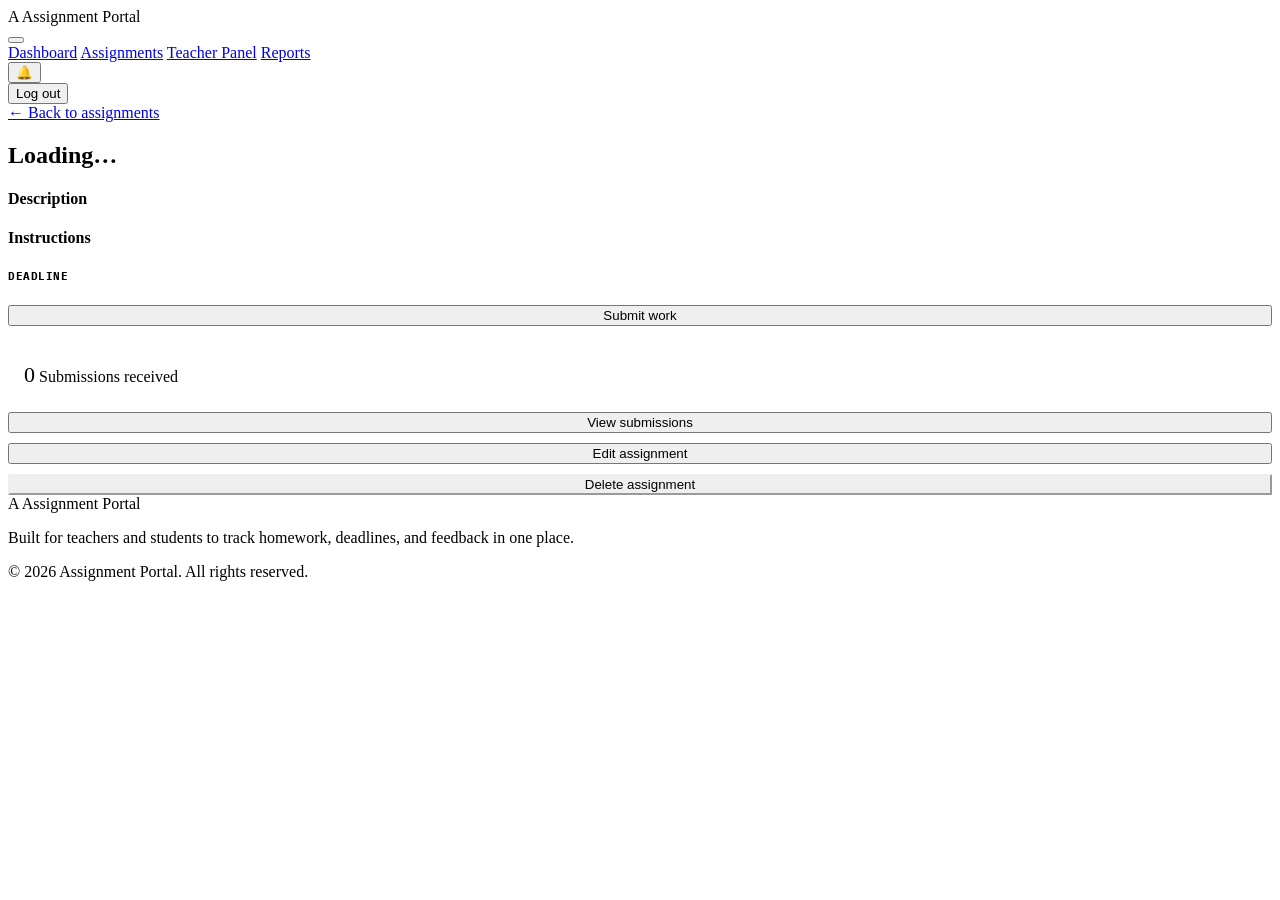
==== assignment-details.html @ 9335280c "Add files via upload" ====
<!DOCTYPE html>
<html lang="en">
<head>
<meta charset="UTF-8" />
<meta name="viewport" content="width=device-width, initial-scale=1.0" />
<title>Assignment Details — Assignment Portal</title>
<link href="https://fonts.googleapis.com/css2?family=Sora:wght@400;500;600;700;800&family=IBM+Plex+Mono:wght@400;500;600&family=Inter:wght@400;500;600;700&display=swap" rel="stylesheet">
<link rel="stylesheet" href="css/style.css" />
</head>
<body data-page="assignment-details">

<header class="topbar" id="topbar">
  <div class="topbar-inner">
    <div class="brand">
      <span class="brand-mark">A</span>
      <span class="brand-name">Assignment Portal</span>
    </div>
    <button class="nav-toggle" id="navToggle" aria-label="Menu" aria-expanded="false">
      <span></span><span></span><span></span>
    </button>
    <nav class="topbar-nav" id="topbarNav">
      <a href="dashboard.html" class="nav-item" data-nav="dashboard">Dashboard</a>
      <a href="assignments.html" class="nav-item" data-nav="assignments">Assignments</a>
      <a href="teacher-panel.html" class="nav-item" data-nav="teacher-panel" data-role="teacher-only">Teacher Panel</a>
      <a href="reports.html" class="nav-item" data-nav="reports">Reports</a>
    </nav>
    <div class="topbar-right">
      <div class="notif-wrap">
        <button class="notif-bell" id="notifBell">🔔<span class="notif-dot" id="notifDot" hidden></span></button>
        <div class="notif-dropdown" id="notifDropdown" hidden>
          <div class="notif-dropdown-head">Notifications</div>
          <div class="notif-list" id="notifList"></div>
        </div>
      </div>
      <span class="who" id="whoami"></span>
      <button class="btn-ghost" id="logoutBtn">Log out</button>
    </div>
  </div>
</header>

<main class="dash">
  <a href="assignments.html" class="back-link">← Back to assignments</a>

  <div class="details-layout">
    <div class="details-main">
      <span class="assign-subject" id="detailSubject"></span>
      <h2 id="detailTitle">Loading…</h2>

      <div class="details-block">
        <h4>Description</h4>
        <p id="detailDescription"></p>
      </div>
      <div class="details-block">
        <h4>Instructions</h4>
        <p id="detailInstructions"></p>
      </div>
      <div class="details-block" id="detailAttachmentWrap" hidden>
        <h4>Attached file</h4>
        <a id="detailAttachmentLink" class="attachment-chip" target="_blank" href="#"></a>
      </div>
    </div>

    <div class="details-side">
      <h4 style="font-family:'IBM Plex Mono',monospace; font-size:11px; text-transform:uppercase; letter-spacing:0.05em; color:var(--blue-600); margin:0 0 10px;">Deadline</h4>
      <div class="stat-value" id="detailDeadline" style="font-size:16px; margin-bottom:6px;"></div>
      <span class="countdown" id="detailCountdown"></span>

      <!-- ============ STUDENT PANEL ============ -->
      <div id="studentPanel" hidden style="margin-top: 22px; display:flex; flex-direction:column; gap:14px;">
        <div id="submissionStatusBlock" hidden>
          <h4 style="font-family:'IBM Plex Mono',monospace; font-size:11px; text-transform:uppercase; letter-spacing:0.05em; color:var(--blue-600); margin:0 0 8px;">Your submission</h4>
          <a id="submissionFileLink" class="file-link" target="_blank" href="#"></a>
          <p style="font-size:12px; color:var(--text-400); margin:4px 0 0;" id="submissionDate"></p>
        </div>
        <div id="remarkBlock" class="remark-box" hidden>
          <span class="remark-label">Teacher remark</span>
          <span class="grade-tag" id="remarkGrade"></span>
          <span id="remarkText"></span>
        </div>
        <button class="btn-primary" id="goSubmitBtn">Submit work</button>
      </div>

      <!-- ============ TEACHER PANEL ============ -->
      <div id="teacherPanel" hidden style="margin-top: 22px; display:flex; flex-direction:column; gap:10px;">
        <div class="stat-card" style="box-shadow:none; padding:14px 16px;">
          <span class="stat-value" id="submissionCount" style="font-size:22px;">0</span>
          <span class="stat-label">Submissions received</span>
        </div>
        <button class="btn-primary" id="viewSubmissionsBtn">View submissions</button>
        <button class="btn-secondary" id="editAssignmentBtn">Edit assignment</button>
        <button class="btn-secondary" id="deleteAssignmentBtn" style="color:var(--red-600); border-color:var(--red-100);">Delete assignment</button>
      </div>
    </div>
  </div>
</main>

<footer class="site-footer">
  <div class="footer-inner">
    <div class="footer-brand">
      <span class="brand-mark small">A</span>
      <span class="brand-name">Assignment Portal</span>
    </div>
    <p class="footer-text">Built for teachers and students to track homework, deadlines, and feedback in one place.</p>
    <p class="footer-copy">© 2026 Assignment Portal. All rights reserved.</p>
  </div>
</footer>

<script src="js/script.js"></script>
</body>
</html>
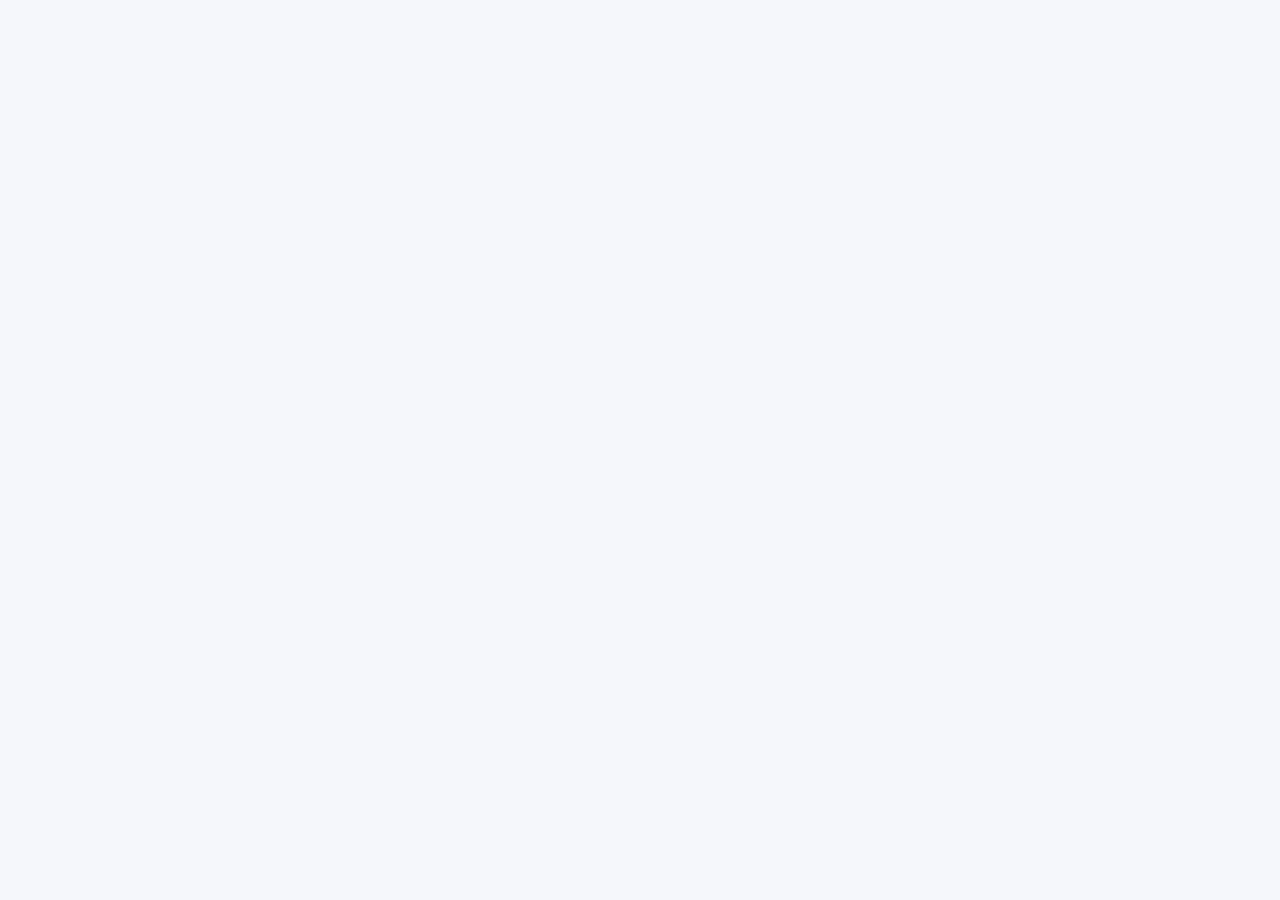
==== commit 5f335c53: "first upload" ====
--- a/assignment-details.html
+++ b/assignment-details.html
@@ -105,6 +105,7 @@
   </div>
 </footer>
 
+<script src="js/config.js"></script>
 <script src="js/script.js"></script>
 </body>
 </html>
--- a/css/style.css
+++ b/css/style.css
@@ -0,0 +1,1133 @@
+/* ===========================================================
+   Assignment Portal — professional LMS design
+   Palette: navy blue (authority, trust), white (clarity),
+   crimson red (deadlines, urgency, official seal accent).
+   Type: Sora for headings (confident, geometric — reads like
+   an institutional wordmark), Inter for body/UI, IBM Plex Mono
+   for dates/data (record-keeping feel).
+   Signature: corner "ribbon" tag on assignment cards showing
+   urgency — a nod to an official stamped document.
+   =========================================================== */
+
+:root {
+  --navy-900: #0b1f42;
+  --navy-800: #10294f;
+  --navy-700: #163461;
+  --blue-600: #2354a6;
+  --blue-500: #2f6fce;
+  --blue-100: #e7f0fc;
+  --blue-50:  #f2f6fd;
+  --red-600: #c8202e;
+  --red-500: #d63b47;
+  --red-100: #fbe6e8;
+  --white: #ffffff;
+  --gray-50: #f5f7fb;
+  --gray-100: #eef1f6;
+  --gray-200: #dfe4ec;
+  --text-900: #101a2e;
+  --text-600: #4b5872;
+  --text-400: #8b93a7;
+  --radius-sm: 6px;
+  --radius: 10px;
+  --radius-lg: 14px;
+  --shadow-card: 0 1px 2px rgba(16, 26, 46, 0.06), 0 6px 18px rgba(16, 26, 46, 0.07);
+  --shadow-modal: 0 24px 64px rgba(8, 16, 32, 0.38);
+  --shadow-btn: 0 2px 6px rgba(35, 84, 166, 0.28);
+}
+
+* { box-sizing: border-box; }
+
+/* The [hidden] attribute must always win over display:flex/grid rules below,
+   otherwise elements like .auth-shell and .modal-overlay stay visible and
+   overlap the rest of the page even when marked hidden. */
+[hidden] { display: none !important; }
+
+@media (prefers-reduced-motion: reduce) {
+  *, *::before, *::after { animation-duration: 0.001ms !important; transition-duration: 0.001ms !important; }
+}
+
+/* Anti-flicker: every page's JS runs an auth check before showing real
+   content (see guardPage()/initIndexPage() in script.js). Keep the page
+   invisible until that check finishes and adds .auth-ready, so a slow or
+   momentarily-failed check never shows a flash of the wrong page — this
+   is what fixes the login/dashboard flicker glitch. Capped at 600ms so a
+   broken script never leaves the page permanently blank. */
+body[data-page] {
+  opacity: 0;
+  transition: opacity 0.15s ease;
+}
+body[data-page].auth-ready {
+  opacity: 1;
+}
+@media (prefers-reduced-motion: reduce) {
+  body[data-page] { transition: none; }
+}
+
+html, body {
+  margin: 0;
+  padding: 0;
+  background: var(--gray-50);
+  color: var(--text-900);
+  font-family: 'Inter', -apple-system, sans-serif;
+  min-height: 100vh;
+  -webkit-font-smoothing: antialiased;
+}
+
+h1, h2, h3 {
+  font-family: 'Sora', sans-serif;
+  font-weight: 700;
+  letter-spacing: -0.01em;
+  margin: 0;
+}
+
+a { color: inherit; }
+
+/* ================= TOP BAR ================= */
+.topbar {
+  background: linear-gradient(135deg, var(--navy-900) 0%, var(--navy-700) 100%);
+  border-bottom: 3px solid var(--red-600);
+  position: sticky;
+  top: 0;
+  z-index: 20;
+}
+/* Anything that gets scrolled into view via JS (scrollIntoView) needs this
+   offset, otherwise the sticky topbar sits on top of / hides the first
+   ~70px of the target section — this was the "overlapping" glitch on the
+   Teacher Panel when opening the edit form or the submissions list. */
+#assignmentForm,
+#submissionsPanel {
+  scroll-margin-top: 90px;
+}
+.topbar-inner {
+  max-width: 1120px;
+  margin: 0 auto;
+  padding: 14px 28px;
+  display: flex;
+  align-items: center;
+  justify-content: space-between;
+  gap: 24px;
+}
+.topbar-nav {
+  display: flex;
+  align-items: center;
+  gap: 6px;
+  flex: 1;
+}
+
+/* Hamburger toggle — hidden on desktop, shown once the nav no longer fits
+   in one row (see max-width: 900px block below). */
+.nav-toggle {
+  display: none;
+  flex-direction: column;
+  justify-content: center;
+  align-items: center;
+  gap: 4px;
+  width: 36px;
+  height: 36px;
+  background: rgba(255,255,255,0.1);
+  border: none;
+  border-radius: 8px;
+  cursor: pointer;
+  flex-shrink: 0;
+}
+.nav-toggle span {
+  width: 16px;
+  height: 2px;
+  background: var(--white);
+  border-radius: 2px;
+  transition: transform 0.2s ease, opacity 0.2s ease;
+}
+.nav-toggle:hover { background: rgba(255,255,255,0.18); }
+.nav-toggle[aria-expanded="true"] span:nth-child(1) { transform: translateY(6px) rotate(45deg); }
+.nav-toggle[aria-expanded="true"] span:nth-child(2) { opacity: 0; }
+.nav-toggle[aria-expanded="true"] span:nth-child(3) { transform: translateY(-6px) rotate(-45deg); }
+.nav-item {
+  font-family: 'Inter', sans-serif;
+  font-size: 13.5px;
+  font-weight: 600;
+  color: rgba(255,255,255,0.55);
+  padding: 6px 14px;
+  border-radius: 20px;
+  cursor: default;
+}
+.nav-item.active {
+  color: var(--white);
+  background: rgba(255,255,255,0.12);
+}
+.brand { display: flex; align-items: center; gap: 11px; }
+.brand-mark {
+  font-family: 'Sora', sans-serif;
+  font-size: 16px;
+  font-weight: 800;
+  color: var(--navy-900);
+  background: linear-gradient(135deg, var(--white) 0%, var(--blue-100) 100%);
+  width: 32px;
+  height: 32px;
+  border-radius: 8px;
+  display: flex;
+  align-items: center;
+  justify-content: center;
+  box-shadow: 0 2px 6px rgba(0,0,0,0.2);
+  position: relative;
+}
+.brand-mark::after {
+  content: "";
+  position: absolute;
+  bottom: -3px;
+  right: -3px;
+  width: 8px;
+  height: 8px;
+  border-radius: 50%;
+  background: var(--red-600);
+  border: 2px solid var(--navy-900);
+}
+.brand-mark.small {
+  width: 26px;
+  height: 26px;
+  font-size: 13px;
+  border-radius: 6px;
+}
+.brand-mark.small::after { width: 6px; height: 6px; border-width: 1.5px; }
+.brand-name {
+  font-family: 'Sora', sans-serif;
+  font-size: 18px;
+  color: var(--white);
+  font-weight: 700;
+  letter-spacing: -0.01em;
+}
+.topbar-right { display: flex; align-items: center; gap: 16px; }
+.who {
+  font-family: 'IBM Plex Mono', monospace;
+  font-size: 12.5px;
+  color: var(--blue-100);
+  background: rgba(255,255,255,0.08);
+  padding: 5px 10px;
+  border-radius: 20px;
+  text-transform: capitalize;
+}
+.btn-ghost {
+  background: transparent;
+  border: 1px solid rgba(255,255,255,0.28);
+  color: var(--white);
+  padding: 7px 16px;
+  border-radius: 20px;
+  font-family: 'Inter', sans-serif;
+  font-size: 13px;
+  font-weight: 500;
+  cursor: pointer;
+  transition: border-color 0.15s ease, background 0.15s ease;
+}
+.btn-ghost:hover { border-color: var(--red-500); background: rgba(214, 59, 71, 0.15); }
+
+/* ================= AUTH VIEW ================= */
+.auth-shell {
+  min-height: 100vh;
+  display: flex;
+  align-items: center;
+  justify-content: center;
+  padding: 24px;
+  background:
+    radial-gradient(ellipse 900px 500px at 15% -10%, rgba(47, 111, 206, 0.35), transparent 60%),
+    radial-gradient(ellipse 700px 500px at 110% 110%, rgba(200, 32, 46, 0.18), transparent 55%),
+    linear-gradient(160deg, var(--navy-900) 0%, #0d2547 55%, var(--navy-800) 100%);
+  position: relative;
+  overflow: hidden;
+}
+.auth-shell::before {
+  content: "";
+  position: absolute;
+  inset: 0;
+  background-image:
+    linear-gradient(rgba(255,255,255,0.035) 1px, transparent 1px),
+    linear-gradient(90deg, rgba(255,255,255,0.035) 1px, transparent 1px);
+  background-size: 36px 36px;
+  pointer-events: none;
+}
+.auth-card {
+  background: var(--white);
+  border-radius: var(--radius-lg);
+  padding: 40px 38px 34px;
+  width: 100%;
+  max-width: 396px;
+  box-shadow: var(--shadow-modal);
+  position: relative;
+  z-index: 1;
+  border-top: 4px solid var(--red-600);
+}
+.auth-mark {
+  font-family: 'Sora', sans-serif;
+  font-size: 22px;
+  font-weight: 800;
+  color: var(--white);
+  background: linear-gradient(135deg, var(--blue-600) 0%, var(--navy-800) 100%);
+  width: 52px;
+  height: 52px;
+  border-radius: 12px;
+  display: flex;
+  align-items: center;
+  justify-content: center;
+  margin: 0 auto 18px;
+  box-shadow: 0 6px 16px rgba(35, 84, 166, 0.35);
+}
+.auth-title {
+  font-size: 26px;
+  text-align: center;
+  color: var(--navy-900);
+}
+.auth-sub {
+  text-align: center;
+  color: var(--text-600);
+  font-size: 13.5px;
+  margin: 6px 0 26px;
+}
+
+.tabs {
+  display: flex;
+  background: var(--gray-100);
+  border-radius: 10px;
+  padding: 4px;
+  margin-bottom: 24px;
+  gap: 4px;
+}
+.tab {
+  flex: 1;
+  background: none;
+  border: none;
+  padding: 9px 0;
+  font-family: 'Inter', sans-serif;
+  font-size: 13.5px;
+  font-weight: 600;
+  color: var(--text-600);
+  cursor: pointer;
+  border-radius: 7px;
+  transition: color 0.15s ease, background 0.15s ease, box-shadow 0.15s ease;
+}
+.tab.active { color: var(--navy-900); background: var(--white); box-shadow: 0 1px 3px rgba(16,26,46,0.12); }
+
+.auth-form { display: flex; flex-direction: column; gap: 15px; }
+.field { display: flex; flex-direction: column; gap: 6px; font-size: 13px; color: var(--text-600); font-weight: 600; }
+.field input[type="text"],
+.field input[type="email"],
+.field input[type="password"],
+.field input[type="datetime-local"],
+.field textarea {
+  font-family: 'Inter', sans-serif;
+  font-size: 14.5px;
+  padding: 10px 13px;
+  border: 1.5px solid var(--gray-200);
+  border-radius: var(--radius-sm);
+  background: var(--white);
+  color: var(--text-900);
+  outline: none;
+  transition: border-color 0.15s ease, box-shadow 0.15s ease;
+}
+.field input:focus, .field textarea:focus {
+  border-color: var(--blue-500);
+  box-shadow: 0 0 0 3.5px rgba(47, 111, 206, 0.16);
+}
+.field textarea { resize: vertical; font-family: 'Inter', sans-serif; }
+
+.role-picker { display: flex; gap: 10px; }
+.role-opt {
+  flex: 1;
+  display: flex;
+  align-items: center;
+  justify-content: center;
+  gap: 6px;
+  border: 1.5px solid var(--gray-200);
+  border-radius: var(--radius-sm);
+  padding: 9px 0;
+  cursor: pointer;
+  font-size: 13.5px;
+  color: var(--text-600);
+  font-weight: 600;
+  transition: border-color 0.15s ease, background 0.15s ease, color 0.15s ease;
+}
+.role-opt input { accent-color: var(--blue-500); }
+.role-opt:has(input:checked) { border-color: var(--blue-500); background: var(--blue-50); color: var(--navy-900); }
+
+.btn-primary {
+  background: linear-gradient(135deg, var(--blue-600) 0%, var(--navy-800) 100%);
+  color: var(--white);
+  border: none;
+  padding: 12px 18px;
+  border-radius: var(--radius-sm);
+  font-family: 'Inter', sans-serif;
+  font-size: 14.5px;
+  font-weight: 700;
+  cursor: pointer;
+  box-shadow: var(--shadow-btn);
+  transition: filter 0.15s ease, transform 0.1s ease;
+}
+.btn-primary:hover { filter: brightness(1.1); }
+.btn-primary:active { transform: scale(0.98); }
+.btn-primary:focus-visible, .btn-ghost:focus-visible, .tab:focus-visible {
+  outline: 2px solid var(--red-500);
+  outline-offset: 2px;
+}
+
+.error {
+  color: var(--red-600);
+  background: var(--red-100);
+  padding: 8px 12px;
+  border-radius: var(--radius-sm);
+  font-size: 13px;
+  margin: -2px 0 0;
+  min-height: 0;
+}
+.error:empty { display: none; padding: 0; }
+
+/* ================= DASHBOARD SHELLS ================= */
+.dash {
+  max-width: 1120px;
+  margin: 0 auto;
+  padding: 36px 28px 80px;
+}
+.dash-header {
+  display: flex;
+  align-items: flex-end;
+  justify-content: space-between;
+  margin-bottom: 26px;
+  flex-wrap: wrap;
+  gap: 14px;
+}
+.eyebrow {
+  font-family: 'IBM Plex Mono', monospace;
+  font-size: 11.5px;
+  letter-spacing: 0.08em;
+  text-transform: uppercase;
+  color: var(--blue-600);
+  font-weight: 600;
+  margin: 0 0 4px;
+}
+.dash-header h1 {
+  font-size: 27px;
+  color: var(--navy-900);
+}
+
+/* ================= DASHBOARD STATS ================= */
+.stats-grid {
+  display: grid;
+  grid-template-columns: repeat(auto-fit, minmax(180px, 1fr));
+  gap: 14px;
+  margin-bottom: 26px;
+}
+.stat-card {
+  background: var(--white);
+  border: 1px solid var(--gray-200);
+  border-radius: var(--radius);
+  padding: 18px 20px;
+  display: flex;
+  flex-direction: column;
+  gap: 4px;
+  box-shadow: var(--shadow-card);
+  border-left: 4px solid var(--blue-500);
+}
+.stat-card.stat-accent-blue { border-left-color: var(--blue-500); }
+.stat-card.stat-accent-red { border-left-color: var(--red-600); }
+.stat-card.stat-accent-navy { border-left-color: var(--navy-900); }
+.stat-value {
+  font-family: 'Sora', sans-serif;
+  font-size: 30px;
+  font-weight: 800;
+  color: var(--navy-900);
+  line-height: 1;
+}
+.stat-label {
+  font-size: 12.5px;
+  color: var(--text-600);
+  font-weight: 600;
+}
+
+/* ================= TEACHER TABLE ================= */
+.table-wrap {
+  background: var(--white);
+  border-radius: var(--radius);
+  overflow: hidden;
+  box-shadow: var(--shadow-card);
+  border: 1px solid var(--gray-200);
+}
+.ledger-table { width: 100%; border-collapse: collapse; }
+.ledger-table thead th {
+  text-align: left;
+  font-family: 'Sora', sans-serif;
+  font-size: 11.5px;
+  letter-spacing: 0.04em;
+  text-transform: uppercase;
+  color: var(--white);
+  padding: 13px 20px;
+  background: var(--navy-900);
+}
+.ledger-table tbody td {
+  padding: 15px 20px;
+  border-bottom: 1px solid var(--gray-100);
+  font-size: 14.5px;
+  vertical-align: middle;
+}
+.ledger-table tbody tr:last-child td { border-bottom: none; }
+.ledger-table tbody tr:nth-child(even) { background: var(--gray-50); }
+.ledger-table tbody tr:hover { background: var(--blue-50); }
+.row-title { font-weight: 700; color: var(--navy-900); }
+.row-title .sub { display: block; font-weight: 400; color: var(--text-400); font-size: 12.5px; margin-top: 2px; }
+.mono { font-family: 'IBM Plex Mono', monospace; font-size: 13px; color: var(--text-600); }
+.deadline-tag {
+  font-family: 'IBM Plex Mono', monospace;
+  font-size: 12px;
+  font-weight: 600;
+  padding: 4px 9px;
+  border-radius: 20px;
+  background: var(--blue-100);
+  color: var(--blue-600);
+}
+.deadline-tag.overdue { background: var(--red-100); color: var(--red-600); }
+.count-badge {
+  display: inline-block;
+  min-width: 26px;
+  text-align: center;
+  font-family: 'IBM Plex Mono', monospace;
+  font-size: 12.5px;
+  font-weight: 600;
+  padding: 3px 9px;
+  border-radius: 20px;
+  background: var(--navy-900);
+  color: var(--white);
+}
+.link-btn {
+  background: none;
+  border: none;
+  color: var(--blue-600);
+  font-weight: 700;
+  font-size: 13.5px;
+  cursor: pointer;
+  padding: 0;
+}
+.link-btn:hover { color: var(--navy-900); text-decoration: underline; }
+.icon-btn {
+  background: none;
+  border: none;
+  color: var(--text-400);
+  cursor: pointer;
+  font-size: 15px;
+  padding: 4px 7px;
+  border-radius: var(--radius-sm);
+}
+.icon-btn:hover { color: var(--red-600); background: var(--red-100); }
+
+.empty-state {
+  text-align: center;
+  color: var(--text-400);
+  font-size: 14.5px;
+  padding: 52px 20px;
+  background: var(--white);
+  border-radius: var(--radius);
+  border: 1.5px dashed var(--gray-200);
+}
+
+/* ================= STUDENT CARDS ================= */
+.cards-grid {
+  display: grid;
+  grid-template-columns: repeat(auto-fill, minmax(300px, 1fr));
+  gap: 18px;
+}
+.assign-card {
+  background: var(--white);
+  border-radius: var(--radius);
+  padding: 22px;
+  box-shadow: var(--shadow-card);
+  border: 1px solid var(--gray-200);
+  display: flex;
+  flex-direction: column;
+  gap: 12px;
+  position: relative;
+  overflow: hidden;
+  border-left: 4px solid var(--blue-500);
+  transition: box-shadow 0.15s ease, transform 0.15s ease;
+}
+.assign-card:hover { box-shadow: 0 4px 20px rgba(16,26,46,0.12); transform: translateY(-1px); }
+.assign-card.status-reviewed { border-left-color: var(--navy-900); }
+.assign-card.status-submitted { border-left-color: var(--blue-500); }
+.assign-card.status-pending { border-left-color: var(--red-600); }
+
+/* signature element: folded-corner ribbon tag, like an official stamped document */
+.assign-card::after {
+  content: "";
+  position: absolute;
+  top: -22px;
+  right: -22px;
+  width: 64px;
+  height: 64px;
+  background: var(--red-600);
+  transform: rotate(45deg);
+  opacity: 0;
+}
+.assign-card.status-pending::after { opacity: 1; }
+
+.assign-card-top { display: flex; justify-content: space-between; align-items: flex-start; gap: 10px; }
+.assign-card h3 {
+  font-family: 'Sora', sans-serif;
+  font-size: 16.5px;
+  font-weight: 700;
+  color: var(--navy-900);
+  margin: 0;
+  line-height: 1.3;
+}
+.assign-subject {
+  font-family: 'IBM Plex Mono', monospace;
+  font-size: 10.5px;
+  font-weight: 600;
+  text-transform: uppercase;
+  letter-spacing: 0.05em;
+  color: var(--blue-600);
+}
+.assign-desc { font-size: 13.5px; color: var(--text-600); line-height: 1.5; margin: 0; }
+.assign-meta {
+  display: flex;
+  justify-content: space-between;
+  align-items: center;
+  font-family: 'IBM Plex Mono', monospace;
+  font-size: 12px;
+  color: var(--text-600);
+  padding-top: 10px;
+  border-top: 1px solid var(--gray-100);
+}
+.status-pill {
+  font-size: 11px;
+  padding: 4px 10px;
+  border-radius: 20px;
+  font-family: 'Inter', sans-serif;
+  font-weight: 700;
+  letter-spacing: 0.01em;
+  white-space: nowrap;
+  /* Sit above the corner ribbon (::after on .assign-card is absolutely
+     positioned and was painting over this pill on pending cards, clipping
+     the "Not submitted" text — this was the other half of the overlap glitch). */
+  position: relative;
+  z-index: 2;
+  flex-shrink: 0;
+}
+.status-pill.pending { background: var(--red-100); color: var(--red-600); }
+.status-pill.submitted { background: var(--blue-100); color: var(--blue-600); }
+.status-pill.reviewed { background: var(--navy-900); color: var(--white); }
+
+.remark-box {
+  background: var(--blue-50);
+  border-left: 3px solid var(--blue-500);
+  padding: 10px 12px;
+  border-radius: 0 var(--radius-sm) var(--radius-sm) 0;
+  font-size: 13px;
+  color: var(--text-900);
+}
+.remark-box .remark-label {
+  font-family: 'IBM Plex Mono', monospace;
+  font-size: 10.5px;
+  text-transform: uppercase;
+  letter-spacing: 0.05em;
+  color: var(--blue-600);
+  font-weight: 600;
+  display: block;
+  margin-bottom: 3px;
+}
+.grade-tag {
+  font-family: 'Sora', sans-serif;
+  font-weight: 800;
+  color: var(--red-600);
+}
+
+.card-actions { display: flex; gap: 8px; }
+.btn-small {
+  flex: 1;
+  padding: 9px 12px;
+  border-radius: var(--radius-sm);
+  font-size: 13px;
+  font-weight: 700;
+  cursor: pointer;
+  border: none;
+  background: linear-gradient(135deg, var(--blue-600) 0%, var(--navy-800) 100%);
+  color: var(--white);
+  text-align: center;
+  transition: filter 0.15s ease;
+}
+.btn-small:hover { filter: brightness(1.1); }
+.btn-small.secondary { background: var(--white); color: var(--navy-900); border: 1.5px solid var(--gray-200); }
+.btn-small.secondary:hover { background: var(--gray-50); filter: none; }
+.file-link {
+  font-size: 12.5px;
+  color: var(--blue-600);
+  font-family: 'IBM Plex Mono', monospace;
+  font-weight: 600;
+  text-decoration: none;
+}
+.file-link:hover { text-decoration: underline; }
+
+/* ================= MODALS ================= */
+.modal-overlay {
+  position: fixed;
+  inset: 0;
+  background: rgba(11, 31, 66, 0.55);
+  backdrop-filter: blur(2px);
+  display: flex;
+  align-items: center;
+  justify-content: center;
+  padding: 20px;
+  z-index: 50;
+}
+.modal {
+  background: var(--white);
+  border-radius: var(--radius-lg);
+  width: 100%;
+  max-width: 440px;
+  box-shadow: var(--shadow-modal);
+  max-height: 86vh;
+  overflow-y: auto;
+  border-top: 4px solid var(--red-600);
+}
+.modal-wide { max-width: 660px; }
+.modal-head {
+  display: flex;
+  align-items: center;
+  justify-content: space-between;
+  padding: 20px 24px 16px;
+  border-bottom: 1px solid var(--gray-100);
+}
+.modal-head h2 { font-size: 19px; color: var(--navy-900); }
+.modal-close {
+  background: var(--gray-100);
+  border: none;
+  width: 28px;
+  height: 28px;
+  border-radius: 50%;
+  font-size: 18px;
+  color: var(--text-600);
+  cursor: pointer;
+  line-height: 1;
+  display: flex;
+  align-items: center;
+  justify-content: center;
+  padding: 0;
+}
+.modal-close:hover { color: var(--white); background: var(--red-600); }
+.modal-form { padding: 20px 24px 24px; display: flex; flex-direction: column; gap: 16px; }
+
+.submissions-list { padding: 8px 24px 24px; display: flex; flex-direction: column; gap: 12px; }
+.submission-row {
+  border: 1.5px solid var(--gray-200);
+  border-radius: var(--radius-sm);
+  padding: 14px 16px;
+  display: flex;
+  flex-direction: column;
+  gap: 10px;
+  background: var(--gray-50);
+}
+.submission-top { display: flex; justify-content: space-between; align-items: center; gap: 10px; flex-wrap: wrap; }
+.submission-name { font-weight: 700; color: var(--navy-900); font-size: 14.5px; }
+.submission-date { font-family: 'IBM Plex Mono', monospace; font-size: 11.5px; color: var(--text-400); }
+.remark-form { display: flex; gap: 8px; align-items: center; flex-wrap: wrap; }
+.remark-form input[type="text"] {
+  flex: 1;
+  min-width: 140px;
+  padding: 8px 11px;
+  border: 1.5px solid var(--gray-200);
+  border-radius: var(--radius-sm);
+  font-size: 13px;
+  font-family: 'Inter', sans-serif;
+  background: var(--white);
+}
+.remark-form input[type="text"]:focus {
+  outline: none;
+  border-color: var(--blue-500);
+  box-shadow: 0 0 0 3px rgba(47, 111, 206, 0.16);
+}
+.remark-form input.grade-input { flex: 0 0 70px; min-width: 0; font-family: 'IBM Plex Mono', monospace; font-weight: 700; text-align: center; }
+.remark-form button {
+  padding: 8px 16px;
+  border-radius: var(--radius-sm);
+  border: none;
+  background: var(--navy-900);
+  color: var(--white);
+  font-size: 12.5px;
+  font-weight: 700;
+  cursor: pointer;
+}
+.remark-form button:hover { background: var(--red-600); }
+.no-submissions { color: var(--text-400); text-align: center; padding: 34px; font-size: 14px; }
+
+/* ================= TOAST ================= */
+.toast {
+  position: fixed;
+  bottom: 24px;
+  left: 50%;
+  transform: translateX(-50%);
+  background: var(--navy-900);
+  color: var(--white);
+  padding: 12px 22px;
+  border-radius: 30px;
+  font-size: 13.5px;
+  font-weight: 500;
+  box-shadow: var(--shadow-modal);
+  z-index: 100;
+  border-left: 4px solid var(--blue-500);
+}
+.toast.error-toast { border-left-color: var(--red-600); }
+
+/* ================= FOOTER ================= */
+.site-footer {
+  background: var(--navy-900);
+  border-top: 3px solid var(--red-600);
+  margin-top: 40px;
+}
+.footer-inner {
+  max-width: 1120px;
+  margin: 0 auto;
+  padding: 28px 28px 26px;
+  text-align: center;
+}
+.footer-brand {
+  display: flex;
+  align-items: center;
+  justify-content: center;
+  gap: 9px;
+  margin-bottom: 10px;
+}
+.footer-brand .brand-name { color: var(--white); font-size: 15px; }
+.footer-text {
+  color: rgba(255,255,255,0.65);
+  font-size: 13px;
+  max-width: 440px;
+  margin: 0 auto 14px;
+  line-height: 1.5;
+}
+.footer-copy {
+  color: rgba(255,255,255,0.4);
+  font-size: 12px;
+  margin: 0;
+  padding-top: 14px;
+  border-top: 1px solid rgba(255,255,255,0.1);
+}
+
+/* Below 900px the full nav (4 links) + notif bell + "Name · Role" pill +
+   Log out button no longer fit in one row — they used to wrap and overflow
+   the topbar, pushing Log out half off-screen. Collapse into a hamburger
+   + dropdown instead of letting it break. */
+@media (max-width: 900px) {
+  .topbar-nav {
+    display: flex;
+    flex-direction: column;
+    align-items: stretch;
+    position: absolute;
+    top: 100%;
+    left: 0;
+    right: 0;
+    background: var(--navy-800);
+    border-bottom: 3px solid var(--red-600);
+    padding: 6px 16px 12px;
+    gap: 2px;
+    max-height: 0;
+    opacity: 0;
+    overflow: hidden;
+    pointer-events: none;
+    transition: max-height 0.22s ease, opacity 0.18s ease;
+    flex: none;
+  }
+  .topbar-nav.open {
+    max-height: 320px;
+    opacity: 1;
+    pointer-events: auto;
+  }
+  .topbar-nav .nav-item {
+    padding: 10px 14px;
+    border-radius: 8px;
+    cursor: pointer;
+  }
+  .nav-toggle { display: inline-flex; }
+  /* Full "Name · Role" pill has no max-width, so on narrow screens it wraps
+     to 2-3 lines and squeezes into the bell / logout button. Hide the label
+     here — the initial in the brand mark plus the logout button are enough. */
+  .who { display: none; }
+  .topbar-right { gap: 10px; }
+}
+
+@media (max-width: 640px) {
+  .stats-grid { grid-template-columns: repeat(2, 1fr); }
+  .dash { padding: 26px 16px 60px; }
+  .table-wrap { overflow-x: auto; }
+  .ledger-table { min-width: 560px; }
+  .auth-card { padding: 30px 22px 26px; }
+  .toolbar { flex-direction: column; align-items: stretch !important; }
+  .search-box { max-width: none !important; }
+}
+
+/* ================= MULTI-PAGE NAV ================= */
+.topbar-nav a.nav-item {
+  text-decoration: none;
+  transition: background 0.15s ease, color 0.15s ease;
+}
+.topbar-nav a.nav-item:hover { color: var(--white); background: rgba(255,255,255,0.08); }
+
+/* ================= NOTIFICATION BELL ================= */
+.notif-wrap { position: relative; }
+.notif-bell {
+  background: rgba(255,255,255,0.1);
+  border: none;
+  color: var(--white);
+  width: 36px;
+  height: 36px;
+  border-radius: 50%;
+  cursor: pointer;
+  font-size: 15px;
+  position: relative;
+  display: flex;
+  align-items: center;
+  justify-content: center;
+}
+.notif-bell:hover { background: rgba(255,255,255,0.18); }
+.notif-dot {
+  position: absolute;
+  top: 4px;
+  right: 4px;
+  width: 9px;
+  height: 9px;
+  border-radius: 50%;
+  background: var(--red-600);
+  border: 2px solid var(--navy-900);
+}
+.notif-dropdown {
+  position: absolute;
+  top: 46px;
+  right: 0;
+  width: 300px;
+  background: var(--white);
+  border-radius: var(--radius);
+  box-shadow: var(--shadow-modal);
+  overflow: hidden;
+  z-index: 60;
+  border-top: 3px solid var(--red-600);
+}
+.notif-dropdown-head {
+  padding: 12px 16px;
+  font-family: 'Sora', sans-serif;
+  font-weight: 700;
+  font-size: 13.5px;
+  color: var(--navy-900);
+  border-bottom: 1px solid var(--gray-100);
+}
+.notif-list { max-height: 280px; overflow-y: auto; }
+.notif-item {
+  padding: 11px 16px;
+  border-bottom: 1px solid var(--gray-100);
+  font-size: 12.5px;
+  color: var(--text-600);
+}
+.notif-item:last-child { border-bottom: none; }
+.notif-item strong { color: var(--navy-900); display: block; font-size: 13px; margin-bottom: 2px; }
+.notif-item .notif-when { color: var(--red-600); font-family: 'IBM Plex Mono', monospace; font-size: 11px; }
+.notif-empty { padding: 20px 16px; text-align: center; color: var(--text-400); font-size: 12.5px; }
+
+/* ================= TOOLBAR: search + filters ================= */
+.toolbar {
+  display: flex;
+  align-items: center;
+  gap: 12px;
+  margin-bottom: 22px;
+  flex-wrap: wrap;
+}
+.search-box {
+  flex: 1;
+  max-width: 320px;
+  position: relative;
+}
+.search-box input {
+  width: 100%;
+  padding: 10px 14px 10px 36px;
+  border: 1.5px solid var(--gray-200);
+  border-radius: 20px;
+  font-family: 'Inter', sans-serif;
+  font-size: 13.5px;
+  background: var(--white);
+  outline: none;
+  transition: border-color 0.15s ease, box-shadow 0.15s ease;
+}
+.search-box input:focus { border-color: var(--blue-500); box-shadow: 0 0 0 3.5px rgba(47,111,206,0.16); }
+.search-box::before {
+  content: "⌕";
+  position: absolute;
+  left: 13px;
+  top: 50%;
+  transform: translateY(-50%);
+  color: var(--text-400);
+  font-size: 15px;
+  font-weight: 700;
+}
+.filter-select {
+  padding: 9px 14px;
+  border: 1.5px solid var(--gray-200);
+  border-radius: 20px;
+  font-family: 'Inter', sans-serif;
+  font-size: 13px;
+  font-weight: 600;
+  color: var(--text-600);
+  background: var(--white);
+  cursor: pointer;
+  outline: none;
+}
+.filter-select:focus { border-color: var(--blue-500); }
+
+/* ================= COUNTDOWN BADGE ================= */
+.countdown {
+  font-family: 'IBM Plex Mono', monospace;
+  font-size: 11.5px;
+  font-weight: 600;
+  padding: 3px 9px;
+  border-radius: 20px;
+  background: var(--blue-100);
+  color: var(--blue-600);
+  white-space: nowrap;
+}
+.countdown.urgent { background: var(--red-100); color: var(--red-600); }
+.countdown.past { background: var(--gray-100); color: var(--text-400); }
+
+/* ================= PROGRESS BAR ================= */
+.progress-track {
+  width: 100%;
+  height: 8px;
+  background: var(--gray-100);
+  border-radius: 20px;
+  overflow: hidden;
+}
+.progress-fill {
+  height: 100%;
+  background: linear-gradient(90deg, var(--blue-500), var(--navy-800));
+  border-radius: 20px;
+  transition: width 0.4s ease;
+}
+.progress-row { display: flex; align-items: center; gap: 10px; }
+.progress-row .progress-track { flex: 1; }
+.progress-pct { font-family: 'IBM Plex Mono', monospace; font-size: 12px; font-weight: 700; color: var(--navy-900); min-width: 36px; text-align: right; }
+
+/* ================= CHART CARD ================= */
+.chart-card {
+  background: var(--white);
+  border-radius: var(--radius);
+  border: 1px solid var(--gray-200);
+  box-shadow: var(--shadow-card);
+  padding: 22px;
+}
+.chart-card h3 {
+  font-size: 15px;
+  color: var(--navy-900);
+  margin-bottom: 14px;
+}
+.charts-row {
+  display: grid;
+  grid-template-columns: repeat(auto-fit, minmax(280px, 1fr));
+  gap: 16px;
+  margin-bottom: 26px;
+}
+.chart-legend { display: flex; gap: 16px; margin-top: 12px; flex-wrap: wrap; justify-content: center; }
+.chart-legend-item { display: flex; align-items: center; gap: 6px; font-size: 12.5px; color: var(--text-600); font-weight: 600; }
+.chart-legend-dot { width: 10px; height: 10px; border-radius: 3px; }
+
+/* ================= FORM PAGES (teacher-panel create/edit) ================= */
+.form-card {
+  background: var(--white);
+  border-radius: var(--radius);
+  border: 1px solid var(--gray-200);
+  box-shadow: var(--shadow-card);
+  padding: 26px;
+  margin-bottom: 28px;
+}
+.form-card h2 { font-size: 18px; color: var(--navy-900); margin-bottom: 18px; }
+.form-grid {
+  display: grid;
+  grid-template-columns: 1fr 1fr;
+  gap: 16px;
+}
+.form-grid .field.full { grid-column: 1 / -1; }
+.form-actions { display: flex; gap: 10px; margin-top: 6px; }
+.btn-secondary {
+  background: var(--white);
+  color: var(--navy-900);
+  border: 1.5px solid var(--gray-200);
+  padding: 12px 18px;
+  border-radius: var(--radius-sm);
+  font-family: 'Inter', sans-serif;
+  font-size: 14.5px;
+  font-weight: 700;
+  cursor: pointer;
+}
+.btn-secondary:hover { background: var(--gray-50); }
+.file-drop {
+  border: 1.5px dashed var(--gray-200);
+  border-radius: var(--radius-sm);
+  padding: 16px;
+  text-align: center;
+  font-size: 13px;
+  color: var(--text-600);
+  cursor: pointer;
+  background: var(--gray-50);
+}
+.file-drop:hover { border-color: var(--blue-500); background: var(--blue-50); }
+.file-drop input { display: none; }
+.file-drop .picked { color: var(--blue-600); font-weight: 600; }
+
+/* ================= ASSIGNMENT DETAILS PAGE ================= */
+.details-layout {
+  display: grid;
+  grid-template-columns: 2fr 1fr;
+  gap: 20px;
+  align-items: start;
+}
+.details-main, .details-side {
+  background: var(--white);
+  border-radius: var(--radius);
+  border: 1px solid var(--gray-200);
+  box-shadow: var(--shadow-card);
+  padding: 24px;
+}
+.details-main h2 { font-size: 21px; color: var(--navy-900); margin-bottom: 4px; }
+.details-block { margin-top: 18px; }
+.details-block h4 {
+  font-family: 'IBM Plex Mono', monospace;
+  font-size: 11px;
+  text-transform: uppercase;
+  letter-spacing: 0.05em;
+  color: var(--blue-600);
+  font-weight: 600;
+  margin: 0 0 6px;
+}
+.details-block p { font-size: 14px; color: var(--text-900); line-height: 1.6; margin: 0; white-space: pre-wrap; }
+.attachment-chip {
+  display: inline-flex;
+  align-items: center;
+  gap: 8px;
+  background: var(--blue-50);
+  border: 1px solid var(--blue-100);
+  padding: 9px 14px;
+  border-radius: 20px;
+  font-size: 13px;
+  font-weight: 600;
+  color: var(--blue-600);
+  text-decoration: none;
+}
+.attachment-chip:hover { background: var(--blue-100); }
+.details-side .stat-value { font-size: 24px; }
+@media (max-width: 780px) {
+  .details-layout { grid-template-columns: 1fr; }
+  .form-grid { grid-template-columns: 1fr; }
+}
+
+/* ================= REPORTS PAGE / STUDENT PROGRESS TABLE ================= */
+.progress-table td { vertical-align: middle; }
+.progress-table .progress-row { min-width: 140px; }
+
+/* ================= BREADCRUMB / PAGE HEADER LINK ================= */
+.back-link {
+  display: inline-flex;
+  align-items: center;
+  gap: 6px;
+  color: var(--blue-600);
+  font-size: 13px;
+  font-weight: 600;
+  text-decoration: none;
+  margin-bottom: 14px;
+}
+.back-link:hover { text-decoration: underline; }
